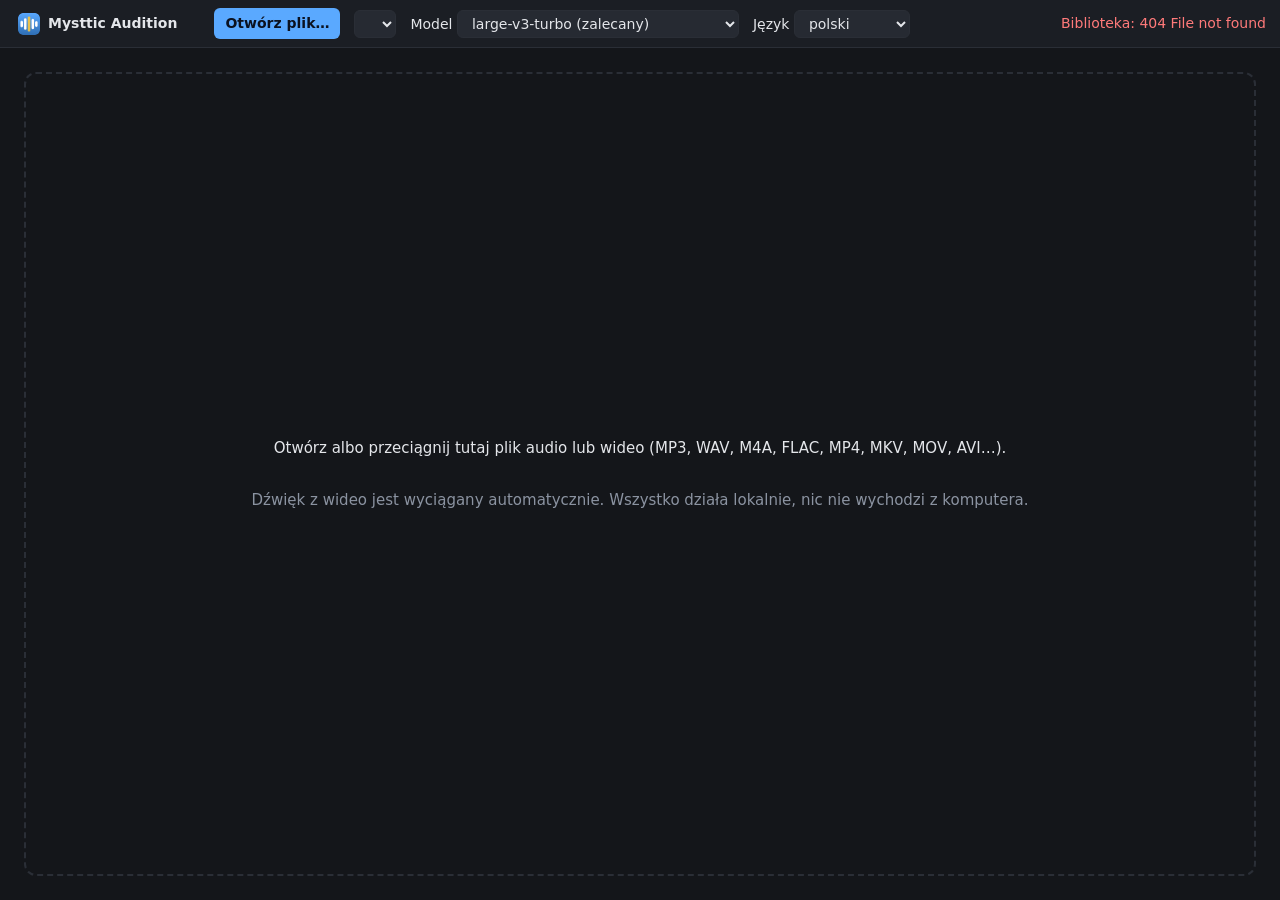
==== static/index.html @ 6faade46 "Mysttic Audition 0.2.0 Lokalna aplikacja Windows do przeglądania nagrań: transkrypcja faster-whisper" ====
<!doctype html>
<html lang="pl">
<head>
  <meta charset="utf-8">
  <meta name="viewport" content="width=device-width, initial-scale=1">
  <title>Mysttic Audition</title>
  <link rel="icon" href="/static/icon.png">
  <link rel="stylesheet" href="/static/style.css">
</head>
<body>
  <header>
    <button id="about-open" class="brand" type="button" title="O aplikacji i aktualizacje">
      <img src="/static/icon.png" alt="" width="22" height="22">
      <strong>Mysttic Audition</strong>
      <span id="app-version" class="muted"></span>
    </button>
    <label class="btn primary">Otwórz plik…
      <input id="file-input" type="file" hidden
        accept="audio/*,video/*,.mkv,.mka,.avi,.wmv,.wma,.flv,.mts,.m2ts,.ts,.3gp,.amr,.opus,.aiff,.aif">
    </label>
    <select id="library" title="Wcześniej otwarte pliki"></select>
    <label title="Model użyty dla nowych plików i przy ponownej transkrypcji">Model
      <select id="model">
        <option value="large-v3-turbo">large-v3-turbo (zalecany)</option>
        <option value="small">small (szybki, słabszy)</option>
        <option value="medium">medium</option>
        <option value="large-v3">large-v3 (najdokładniejszy, wolny)</option>
      </select>
    </label>
    <label>Język
      <select id="language">
        <option value="pl">polski</option>
        <option value="auto">wykryj</option>
        <option value="en">angielski</option>
        <option value="de">niemiecki</option>
        <option value="uk">ukraiński</option>
        <option value="ru">rosyjski</option>
        <option value="cs">czeski</option>
        <option value="sk">słowacki</option>
        <option value="fr">francuski</option>
        <option value="es">hiszpański</option>
        <option value="it">włoski</option>
      </select>
    </label>
    <span id="status" class="status"></span>
    <button id="update-pill" class="pill" type="button" hidden></button>
  </header>

  <div id="drop-overlay">Upuść plik audio lub wideo</div>

  <section id="empty" class="empty">
    <p>Otwórz albo przeciągnij tutaj plik audio lub wideo (MP3, WAV, M4A, FLAC, MP4, MKV, MOV, AVI…).</p>
    <p class="muted">Dźwięk z wideo jest wyciągany automatycznie. Wszystko działa lokalnie, nic nie wychodzi z komputera.</p>
  </section>

  <main id="workspace" hidden>
    <section class="player">
      <div class="file-bar">
        <strong id="file-name"></strong>
        <span id="file-info" class="muted"></span>
        <button id="delete" class="ghost" title="Usuwa dane aplikacji; oryginalny plik na dysku zostaje">Usuń z biblioteki</button>
      </div>
      <div id="waveform"></div>
      <div class="controls">
        <button id="play" class="primary" title="Spacja">▶ Odtwórz</button>
        <span id="time" class="mono"></span>
        <label>Powiększenie <input id="zoom" type="range" min="0" max="100" value="0"></label>
        <label title="Klawisz L"><input id="loop" type="checkbox"> Zapętl fragment</label>
        <label><input id="follow" type="checkbox" checked> Przewijaj tekst</label>
        <span class="muted hint">Przeciągnij po fali, aby zaznaczyć fragment. Klawisze 1 do 9 odtwarzają fragmenty, strzałki przewijają o 2 s.</span>
      </div>
    </section>

    <section class="transcript-panel">
      <div class="panel-head">
        <h2>Transkrypcja</h2>
        <span id="tr-status" class="muted"></span>
        <button id="retranscribe" class="ghost" disabled title="Użyje modelu i języka wybranych u góry">Transkrybuj ponownie</button>
      </div>
      <div id="transcript"></div>
    </section>

    <aside class="side">
      <div class="search">
        <input id="search" type="search" placeholder="Szukaj słowa lub frazy…" autocomplete="off">
        <label title="Bez tej opcji „umowa” znajdzie też „umowy”, „umowie”, a wielkość liter i ogonki nie mają znaczenia">
          <input id="exact" type="checkbox"> dokładnie
        </label>
      </div>
      <div id="hits-info" class="muted"></div>
      <ol id="hits"></ol>
      <h2>Fragmenty</h2>
      <ol id="fragments"></ol>
      <p id="fragments-empty" class="muted">Zaznacz fragment na fali albo dodaj wynik wyszukiwania przyciskiem +.
        Dwa fragmenty z włączoną pętlą i klawisze 1, 2 dają szybkie porównanie A/B.</p>
    </aside>
  </main>

  <dialog id="about">
    <div class="about-head">
      <img src="/static/icon.png" alt="" width="48" height="48">
      <div>
        <strong>Mysttic Audition</strong>
        <div id="about-version" class="muted"></div>
      </div>
    </div>
    <h2>Aktualizacje</h2>
    <p id="update-status"></p>
    <progress id="update-progress" max="1" hidden></progress>
    <div id="update-notes" hidden></div>
    <div class="about-actions">
      <button id="update-check" type="button">Sprawdź teraz</button>
      <button id="update-download" class="primary" type="button" hidden>Pobierz aktualizację</button>
      <button id="update-restart" class="primary" type="button" hidden>Uruchom ponownie i zainstaluj</button>
    </div>
    <label class="about-auto"><input id="update-auto" type="checkbox">
      Sprawdzaj i pobieraj aktualizacje automatycznie (raz na dobę)</label>
    <p class="muted small">Aplikacja pyta tylko publiczne API GitHuba o listę wydań, bez danych o Tobie
      i tym komputerze. Pobrana paczka jest sprawdzana sumą SHA-256 i instaluje się przy następnym
      uruchomieniu. <a id="update-site" target="_blank" rel="noopener">Strona projektu</a></p>
    <div class="about-close"><button id="about-close" type="button">Zamknij</button></div>
  </dialog>

  <script type="module" src="/static/app.js"></script>
</body>
</html>
---- static/style.css ----
:root {
  color-scheme: dark;
  --bg: #14161a;
  --panel: #1b1e24;
  --line: #2a2e36;
  --text: #e4e6ea;
  --muted: #8b93a1;
  --accent: #5aa9ff;
  --hit: rgba(245, 197, 66, 0.28);
  --cur: #2f6fb5;
  --error: #ff7a7a;
}

* { box-sizing: border-box; }
[hidden] { display: none !important; }
html, body { height: 100%; }
body {
  margin: 0;
  display: flex;
  flex-direction: column;
  background: var(--bg);
  color: var(--text);
  font: 14px/1.5 system-ui, "Segoe UI", sans-serif;
}
h2 { margin: 0; font-size: 13px; font-weight: 600; text-transform: uppercase; letter-spacing: .04em; color: var(--muted); }
.muted { color: var(--muted); }
.mono { font-family: ui-monospace, Consolas, monospace; font-size: 13px; }
.error { color: var(--error) !important; }

button, select, input[type=search], .btn {
  font: inherit;
  color: inherit;
  background: #262a32;
  border: 1px solid var(--line);
  border-radius: 6px;
  padding: 4px 10px;
  cursor: pointer;
}
button:hover:not(:disabled), .btn:hover { border-color: #3d4452; }
button:disabled { opacity: .45; cursor: default; }
.primary { background: var(--accent); color: #0b1220; border-color: transparent; font-weight: 600; }
.ghost { background: transparent; }
input[type=search] { cursor: text; }

header {
  display: flex;
  flex-wrap: wrap;
  align-items: center;
  gap: 10px 14px;
  padding: 8px 14px;
  background: var(--panel);
  border-bottom: 1px solid var(--line);
}
.brand { display: inline-flex; align-items: center; gap: 8px; margin-right: 6px; padding: 3px 8px 3px 3px; border-color: transparent; background: transparent; }
.brand:hover { background: #262a32; }
.brand img { border-radius: 5px; }
#app-version { font-size: 12px; }
#library { max-width: 340px; }
.status { margin-left: auto; color: var(--muted); }
.pill { border: 0; border-radius: 999px; background: #f5c542; color: #1b1300; font-weight: 600; }
.small { font-size: 12px; }

dialog {
  width: min(560px, 92vw);
  padding: 20px 22px 16px;
  border: 1px solid var(--line);
  border-radius: 12px;
  background: var(--panel);
  color: var(--text);
}
dialog::backdrop { background: rgba(0, 0, 0, .55); }
dialog h2 { margin: 18px 0 6px; }
dialog a { color: var(--accent); cursor: pointer; }
.about-head { display: flex; align-items: center; gap: 14px; font-size: 16px; }
.about-head img { border-radius: 10px; }
#update-status { margin: 4px 0 10px; }
#update-progress { width: 100%; margin-bottom: 10px; }
#update-notes {
  max-height: 220px;
  overflow: auto;
  margin: 0 0 10px;
  padding: 10px;
  border-radius: 6px;
  background: #101216;
  font-size: 13px;
}
.notes-heading { margin-top: 2px; font-weight: 600; }
.notes-item { padding-left: 1em; text-indent: -.8em; }
.notes-gap { height: .5em; }
.about-actions { display: flex; gap: 8px; margin-bottom: 12px; }
.about-auto { display: flex; align-items: center; gap: 8px; }
.about-close { display: flex; justify-content: flex-end; margin-top: 14px; }

.empty {
  flex: 1;
  display: flex;
  flex-direction: column;
  align-items: center;
  justify-content: center;
  margin: 24px;
  border: 2px dashed var(--line);
  border-radius: 12px;
  text-align: center;
  font-size: 15px;
}

#drop-overlay {
  position: fixed;
  inset: 0;
  z-index: 10;
  display: none;
  align-items: center;
  justify-content: center;
  background: rgba(20, 40, 70, .85);
  font-size: 22px;
  pointer-events: none;
}
body.dragging #drop-overlay { display: flex; }

main {
  flex: 1;
  min-height: 0;
  display: grid;
  grid-template-columns: minmax(0, 1fr) 400px;
  grid-template-rows: auto minmax(0, 1fr);
}

.player { grid-column: 1 / -1; padding: 8px 14px 10px; border-bottom: 1px solid var(--line); }
.file-bar { display: flex; align-items: baseline; gap: 12px; margin-bottom: 6px; }
.file-bar #delete { margin-left: auto; }
#waveform { background: #101216; border-radius: 6px; }
.controls { display: flex; flex-wrap: wrap; align-items: center; gap: 8px 16px; margin-top: 8px; }
.controls label { display: inline-flex; align-items: center; gap: 6px; }
.hint { font-size: 12px; }
#play { min-width: 104px; }

.transcript-panel { display: flex; flex-direction: column; min-height: 0; border-right: 1px solid var(--line); }
.panel-head { display: flex; align-items: center; gap: 12px; padding: 10px 14px 6px; }
.panel-head #retranscribe { margin-left: auto; }
#transcript { flex: 1; overflow: auto; padding: 4px 14px 48px; font-size: 16px; line-height: 1.85; }
.seg { margin: 0 0 8px; }
.ts { margin-right: 8px; color: var(--muted); font: 12px ui-monospace, Consolas, monospace; cursor: pointer; user-select: none; }
.ts:hover { color: var(--accent); }
.w { cursor: pointer; border-radius: 3px; }
.w:hover { background: #2a3140; }
.w.unsure { text-decoration: underline dotted #c08a3a; text-underline-offset: 4px; }
.w.hit { background: var(--hit); }
.w.cur { background: var(--cur); color: #fff; }

.side { min-height: 0; overflow: auto; padding: 10px 14px 24px; }
.search { display: flex; align-items: center; gap: 8px; }
.search input[type=search] { flex: 1; padding: 6px 10px; }
.search label { display: inline-flex; align-items: center; gap: 4px; white-space: nowrap; }
#hits-info { margin: 6px 0; font-size: 12px; }
#hits, #fragments { list-style: none; margin: 0 0 16px; padding: 0; }
#hits li {
  display: flex;
  align-items: flex-start;
  gap: 8px;
  padding: 5px 6px;
  border-radius: 6px;
  cursor: pointer;
}
#hits li:hover { background: #20242c; }
#hits li.active { background: #252c38; }
#hits .t { color: var(--accent); padding-top: 1px; }
#hits .ctx { flex: 1; font-size: 13px; }
#hits mark { background: var(--hit); color: inherit; border-radius: 3px; }
#hits button, #fragments button { padding: 1px 8px; font-size: 12px; }
#fragments { margin-top: 8px; }
#fragments li {
  display: flex;
  flex-wrap: wrap;
  align-items: center;
  gap: 6px 8px;
  padding: 6px;
  border: 1px solid var(--line);
  border-radius: 6px;
  margin-bottom: 6px;
}
#fragments li.active { border-color: var(--accent); }
.badge {
  display: inline-grid;
  place-items: center;
  min-width: 22px;
  height: 22px;
  border-radius: 11px;
  background: var(--accent);
  color: #0b1220;
  font-size: 12px;
}
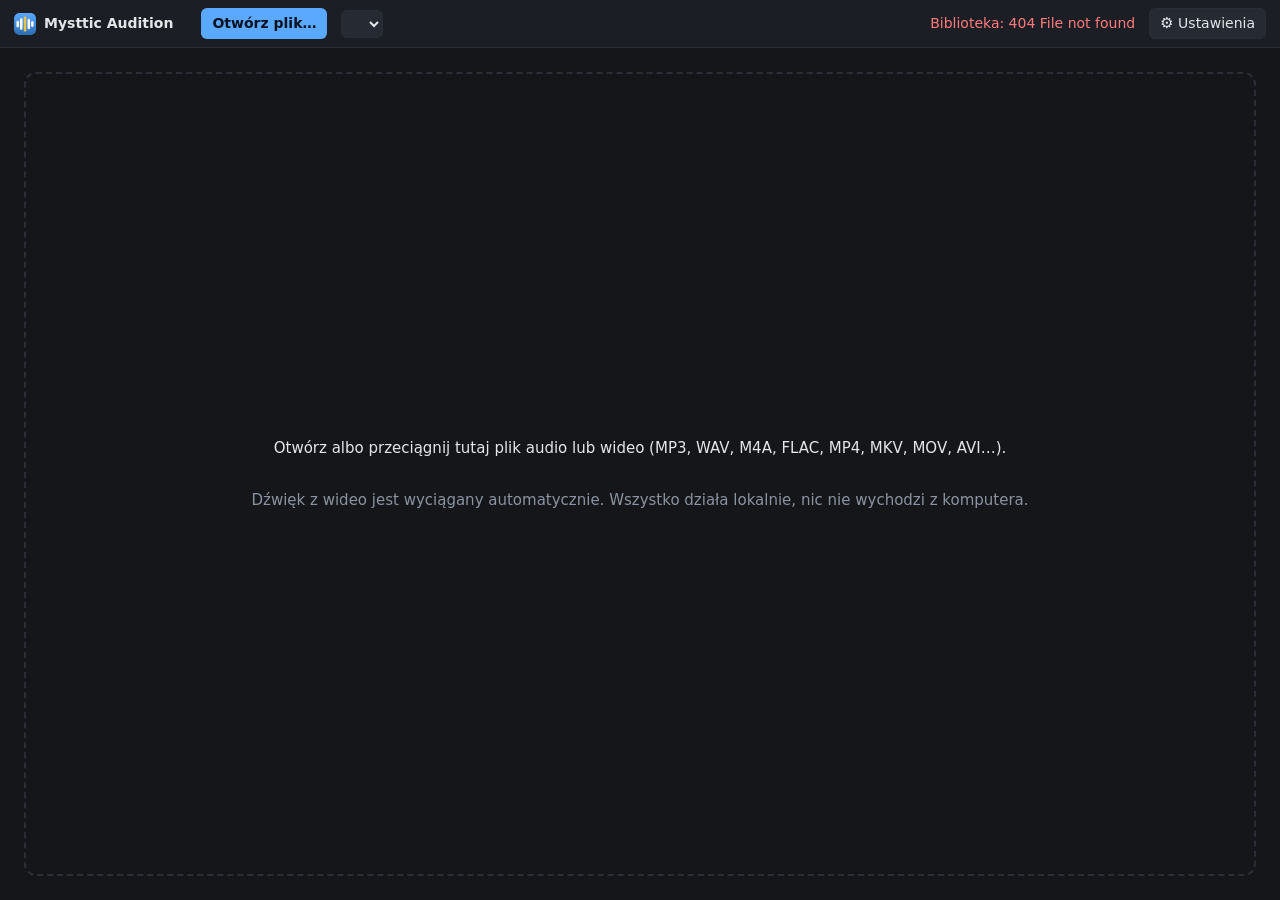
==== commit ce2e750e: "Mysttic Audition 0.3.0: okno ustawień - przycisk "Ustawienia" w nagłówku (Ctrl+,) z sekcjami Transkr" ====
--- a/static/index.html
+++ b/static/index.html
@@ -9,41 +9,19 @@
 </head>
 <body>
   <header>
-    <button id="about-open" class="brand" type="button" title="O aplikacji i aktualizacje">
+    <div class="brand">
       <img src="/static/icon.png" alt="" width="22" height="22">
       <strong>Mysttic Audition</strong>
       <span id="app-version" class="muted"></span>
-    </button>
+    </div>
     <label class="btn primary">Otwórz plik…
       <input id="file-input" type="file" hidden
         accept="audio/*,video/*,.mkv,.mka,.avi,.wmv,.wma,.flv,.mts,.m2ts,.ts,.3gp,.amr,.opus,.aiff,.aif">
     </label>
     <select id="library" title="Wcześniej otwarte pliki"></select>
-    <label title="Model użyty dla nowych plików i przy ponownej transkrypcji">Model
-      <select id="model">
-        <option value="large-v3-turbo">large-v3-turbo (zalecany)</option>
-        <option value="small">small (szybki, słabszy)</option>
-        <option value="medium">medium</option>
-        <option value="large-v3">large-v3 (najdokładniejszy, wolny)</option>
-      </select>
-    </label>
-    <label>Język
-      <select id="language">
-        <option value="pl">polski</option>
-        <option value="auto">wykryj</option>
-        <option value="en">angielski</option>
-        <option value="de">niemiecki</option>
-        <option value="uk">ukraiński</option>
-        <option value="ru">rosyjski</option>
-        <option value="cs">czeski</option>
-        <option value="sk">słowacki</option>
-        <option value="fr">francuski</option>
-        <option value="es">hiszpański</option>
-        <option value="it">włoski</option>
-      </select>
-    </label>
     <span id="status" class="status"></span>
     <button id="update-pill" class="pill" type="button" hidden></button>
+    <button id="settings-open" type="button" title="Ustawienia (Ctrl+,)"><span class="gear" aria-hidden="true">⚙</span> Ustawienia</button>
   </header>
 
   <div id="drop-overlay">Upuść plik audio lub wideo</div>
@@ -66,8 +44,7 @@
         <span id="time" class="mono"></span>
         <label>Powiększenie <input id="zoom" type="range" min="0" max="100" value="0"></label>
         <label title="Klawisz L"><input id="loop" type="checkbox"> Zapętl fragment</label>
-        <label><input id="follow" type="checkbox" checked> Przewijaj tekst</label>
-        <span class="muted hint">Przeciągnij po fali, aby zaznaczyć fragment. Klawisze 1 do 9 odtwarzają fragmenty, strzałki przewijają o 2 s.</span>
+        <span class="muted hint">Przeciągnij po fali, aby zaznaczyć fragment.</span>
       </div>
     </section>
 
@@ -75,7 +52,7 @@
       <div class="panel-head">
         <h2>Transkrypcja</h2>
         <span id="tr-status" class="muted"></span>
-        <button id="retranscribe" class="ghost" disabled title="Użyje modelu i języka wybranych u góry">Transkrybuj ponownie</button>
+        <button id="retranscribe" class="ghost" disabled title="Przepisz ten plik innym modelem albo w innym języku">Transkrybuj ponownie</button>
       </div>
       <div id="transcript"></div>
     </section>
@@ -96,29 +73,110 @@
     </aside>
   </main>
 
-  <dialog id="about">
-    <div class="about-head">
-      <img src="/static/icon.png" alt="" width="48" height="48">
-      <div>
-        <strong>Mysttic Audition</strong>
-        <div id="about-version" class="muted"></div>
+  <dialog id="settings">
+    <div class="settings-layout">
+      <nav class="settings-nav">
+        <div class="settings-app">
+          <img src="/static/icon.png" alt="" width="34" height="34">
+          <div>
+            <strong>Mysttic Audition</strong>
+            <div id="settings-version" class="muted small"></div>
+          </div>
+        </div>
+        <button type="button" data-section="transkrypcja">Transkrypcja</button>
+        <button type="button" data-section="odtwarzanie">Odtwarzanie</button>
+        <button type="button" data-section="aktualizacje">Aktualizacje <span id="update-dot" class="dot" hidden></span></button>
+        <button type="button" data-section="dane">Dane</button>
+      </nav>
+
+      <div class="settings-body">
+        <section data-panel="transkrypcja">
+          <h2>Transkrypcja</h2>
+          <p class="muted">Dotyczy nowo dodanych plików. Plik już przetworzony przepiszesz innym modelem
+            przyciskiem „Transkrybuj ponownie” nad tekstem.</p>
+          <label class="field">Model
+            <select id="set-model"></select>
+          </label>
+          <p id="model-hint" class="muted small"></p>
+          <label class="field">Język nagrań
+            <select id="set-language"></select>
+          </label>
+          <p class="muted small">„Wykryj automatycznie” rozpoznaje język po pierwszych 30 sekundach nagrania.</p>
+        </section>
+
+        <section data-panel="odtwarzanie" hidden>
+          <h2>Odtwarzanie</h2>
+          <label class="check"><input id="set-follow" type="checkbox"> Przewijaj tekst za odtwarzaniem</label>
+          <h3>Skróty klawiszowe</h3>
+          <table class="keys">
+            <tr><td><kbd>Spacja</kbd></td><td>odtwarzanie i pauza</td></tr>
+            <tr><td><kbd>←</kbd> <kbd>→</kbd></td><td>przewinięcie o 2 sekundy</td></tr>
+            <tr><td><kbd>1</kbd> do <kbd>9</kbd></td><td>odtworzenie fragmentu o tym numerze</td></tr>
+            <tr><td><kbd>L</kbd></td><td>pętla fragmentu</td></tr>
+            <tr><td><kbd>Enter</kbd>, <kbd>Shift</kbd> + <kbd>Enter</kbd></td><td>następny i poprzedni wynik wyszukiwania</td></tr>
+            <tr><td><kbd>Ctrl</kbd> + <kbd>,</kbd></td><td>ustawienia</td></tr>
+          </table>
+          <p class="muted small">Fragment zaznaczysz, przeciągając po fali, albo przyciskiem „+” przy wyniku
+            wyszukiwania. Kliknięcie słowa w transkrypcji odtwarza nagranie od tego miejsca.</p>
+        </section>
+
+        <section data-panel="aktualizacje" hidden>
+          <h2>Aktualizacje</h2>
+          <p>Zainstalowana wersja: <strong id="current-version"></strong></p>
+          <p id="update-status"></p>
+          <progress id="update-progress" max="1" hidden></progress>
+          <div id="update-notes" hidden></div>
+          <div class="actions">
+            <button id="update-check" type="button">Sprawdź teraz</button>
+            <button id="update-download" class="primary" type="button" hidden>Pobierz aktualizację</button>
+            <button id="update-restart" class="primary" type="button" hidden>Uruchom ponownie i zainstaluj</button>
+          </div>
+          <label class="check"><input id="update-auto" type="checkbox">
+            Sprawdzaj i pobieraj aktualizacje automatycznie (raz na dobę)</label>
+          <p class="muted small">Aplikacja pyta tylko publiczne API GitHuba o listę wydań, bez danych o Tobie
+            i tym komputerze. Pobrana paczka jest sprawdzana sumą SHA-256 i instaluje się przy następnym
+            uruchomieniu. <a id="update-site" target="_blank" rel="noopener">Strona projektu</a></p>
+        </section>
+
+        <section data-panel="dane" hidden>
+          <h2>Dane</h2>
+          <div class="storage-row">
+            <div>
+              <strong>Biblioteka</strong>
+              <div id="data-info" class="muted small"></div>
+              <code id="data-path"></code>
+            </div>
+            <button type="button" data-open="data">Otwórz folder</button>
+          </div>
+          <div class="storage-row">
+            <div>
+              <strong>Modele</strong>
+              <div id="models-info" class="muted small"></div>
+              <code id="models-path"></code>
+            </div>
+            <button type="button" data-open="models">Otwórz folder</button>
+          </div>
+          <p class="muted small">Twoje oryginalne pliki zostają tam, gdzie były. Aplikacja trzyma kopię ścieżki
+            dźwiękowej, podgląd do odsłuchu i transkrypcję; „Usuń z biblioteki” kasuje je dla danego pliku.</p>
+        </section>
       </div>
     </div>
-    <h2>Aktualizacje</h2>
-    <p id="update-status"></p>
-    <progress id="update-progress" max="1" hidden></progress>
-    <div id="update-notes" hidden></div>
-    <div class="about-actions">
-      <button id="update-check" type="button">Sprawdź teraz</button>
-      <button id="update-download" class="primary" type="button" hidden>Pobierz aktualizację</button>
-      <button id="update-restart" class="primary" type="button" hidden>Uruchom ponownie i zainstaluj</button>
+    <div class="settings-foot"><button id="settings-close" type="button">Zamknij</button></div>
+  </dialog>
+
+  <dialog id="retranscribe-dialog">
+    <h2 class="dialog-title">Ponowna transkrypcja</h2>
+    <p id="retranscribe-file" class="muted"></p>
+    <label class="field">Model
+      <select id="rt-model"></select>
+    </label>
+    <label class="field">Język nagrania
+      <select id="rt-language"></select>
+    </label>
+    <div class="actions end">
+      <button id="rt-cancel" type="button">Anuluj</button>
+      <button id="rt-start" class="primary" type="button">Transkrybuj</button>
     </div>
-    <label class="about-auto"><input id="update-auto" type="checkbox">
-      Sprawdzaj i pobieraj aktualizacje automatycznie (raz na dobę)</label>
-    <p class="muted small">Aplikacja pyta tylko publiczne API GitHuba o listę wydań, bez danych o Tobie
-      i tym komputerze. Pobrana paczka jest sprawdzana sumą SHA-256 i instaluje się przy następnym
-      uruchomieniu. <a id="update-site" target="_blank" rel="noopener">Strona projektu</a></p>
-    <div class="about-close"><button id="about-close" type="button">Zamknij</button></div>
   </dialog>
 
   <script type="module" src="/static/app.js"></script>
--- a/static/style.css
+++ b/static/style.css
@@ -38,6 +38,7 @@
 }
 button:hover:not(:disabled), .btn:hover { border-color: #3d4452; }
 button:disabled { opacity: .45; cursor: default; }
+button:focus-visible, select:focus-visible, input:focus-visible { outline: 2px solid var(--accent); outline-offset: 1px; }
 .primary { background: var(--accent); color: #0b1220; border-color: transparent; font-weight: 600; }
 .ghost { background: transparent; }
 input[type=search] { cursor: text; }
@@ -51,17 +52,16 @@
   background: var(--panel);
   border-bottom: 1px solid var(--line);
 }
-.brand { display: inline-flex; align-items: center; gap: 8px; margin-right: 6px; padding: 3px 8px 3px 3px; border-color: transparent; background: transparent; }
-.brand:hover { background: #262a32; }
+.brand { display: inline-flex; align-items: center; gap: 8px; margin-right: 6px; }
 .brand img { border-radius: 5px; }
 #app-version { font-size: 12px; }
 #library { max-width: 340px; }
 .status { margin-left: auto; color: var(--muted); }
 .pill { border: 0; border-radius: 999px; background: #f5c542; color: #1b1300; font-weight: 600; }
+.gear { font-size: 15px; line-height: 1; }
 .small { font-size: 12px; }
 
 dialog {
-  width: min(560px, 92vw);
   padding: 20px 22px 16px;
   border: 1px solid var(--line);
   border-radius: 12px;
@@ -69,10 +69,35 @@
   color: var(--text);
 }
 dialog::backdrop { background: rgba(0, 0, 0, .55); }
-dialog h2 { margin: 18px 0 6px; }
 dialog a { color: var(--accent); cursor: pointer; }
-.about-head { display: flex; align-items: center; gap: 14px; font-size: 16px; }
-.about-head img { border-radius: 10px; }
+.dialog-title { margin: 0 0 6px; font-size: 16px; text-transform: none; letter-spacing: 0; color: var(--text); }
+.field { display: grid; gap: 4px; max-width: 360px; margin: 14px 0 4px; color: var(--muted); }
+.field select { color: var(--text); }
+.check { display: flex; align-items: center; gap: 8px; margin: 12px 0; }
+.actions { display: flex; gap: 8px; margin: 12px 0; }
+.actions.end { justify-content: flex-end; margin: 18px 0 0; }
+
+#settings { width: min(820px, 94vw); padding: 0; }
+.settings-layout { display: grid; grid-template-columns: 210px minmax(0, 1fr); height: min(560px, 78vh); }
+.settings-nav { display: flex; flex-direction: column; gap: 4px; padding: 18px 12px; border-right: 1px solid var(--line); background: #171a1f; }
+.settings-app { display: flex; align-items: center; gap: 10px; margin: 0 6px 16px; }
+.settings-app img { border-radius: 8px; }
+.settings-nav button { display: flex; align-items: center; justify-content: space-between; width: 100%; padding: 7px 10px; border-color: transparent; background: transparent; text-align: left; }
+.settings-nav button:hover { background: #22262e; }
+.settings-nav button.active { background: #262d3a; color: #fff; }
+.settings-nav button:focus-visible { outline-offset: -2px; }
+.dot { width: 8px; height: 8px; border-radius: 4px; background: #f5c542; }
+.settings-body { overflow: auto; padding: 22px 26px; }
+.settings-body h2 { margin: 0 0 10px; font-size: 18px; text-transform: none; letter-spacing: 0; color: var(--text); }
+.settings-body h3 { margin: 22px 0 8px; font-size: 14px; }
+.settings-body p { max-width: 520px; }
+.settings-foot { display: flex; justify-content: flex-end; padding: 10px 16px; border-top: 1px solid var(--line); }
+table.keys { border-collapse: collapse; }
+table.keys td { padding: 5px 16px 5px 0; }
+kbd { padding: 1px 6px; border: 1px solid #3a404c; border-bottom-width: 2px; border-radius: 4px; background: #23272f; font: 12px ui-monospace, Consolas, monospace; }
+.storage-row { display: flex; align-items: flex-start; justify-content: space-between; gap: 16px; padding: 12px 0; border-bottom: 1px solid var(--line); }
+.storage-row code { display: block; margin-top: 4px; color: var(--muted); font-size: 12px; word-break: break-all; }
+#retranscribe-dialog { width: min(420px, 92vw); }
 #update-status { margin: 4px 0 10px; }
 #update-progress { width: 100%; margin-bottom: 10px; }
 #update-notes {
@@ -87,9 +112,6 @@
 .notes-heading { margin-top: 2px; font-weight: 600; }
 .notes-item { padding-left: 1em; text-indent: -.8em; }
 .notes-gap { height: .5em; }
-.about-actions { display: flex; gap: 8px; margin-bottom: 12px; }
-.about-auto { display: flex; align-items: center; gap: 8px; }
-.about-close { display: flex; justify-content: flex-end; margin-top: 14px; }
 
 .empty {
   flex: 1;
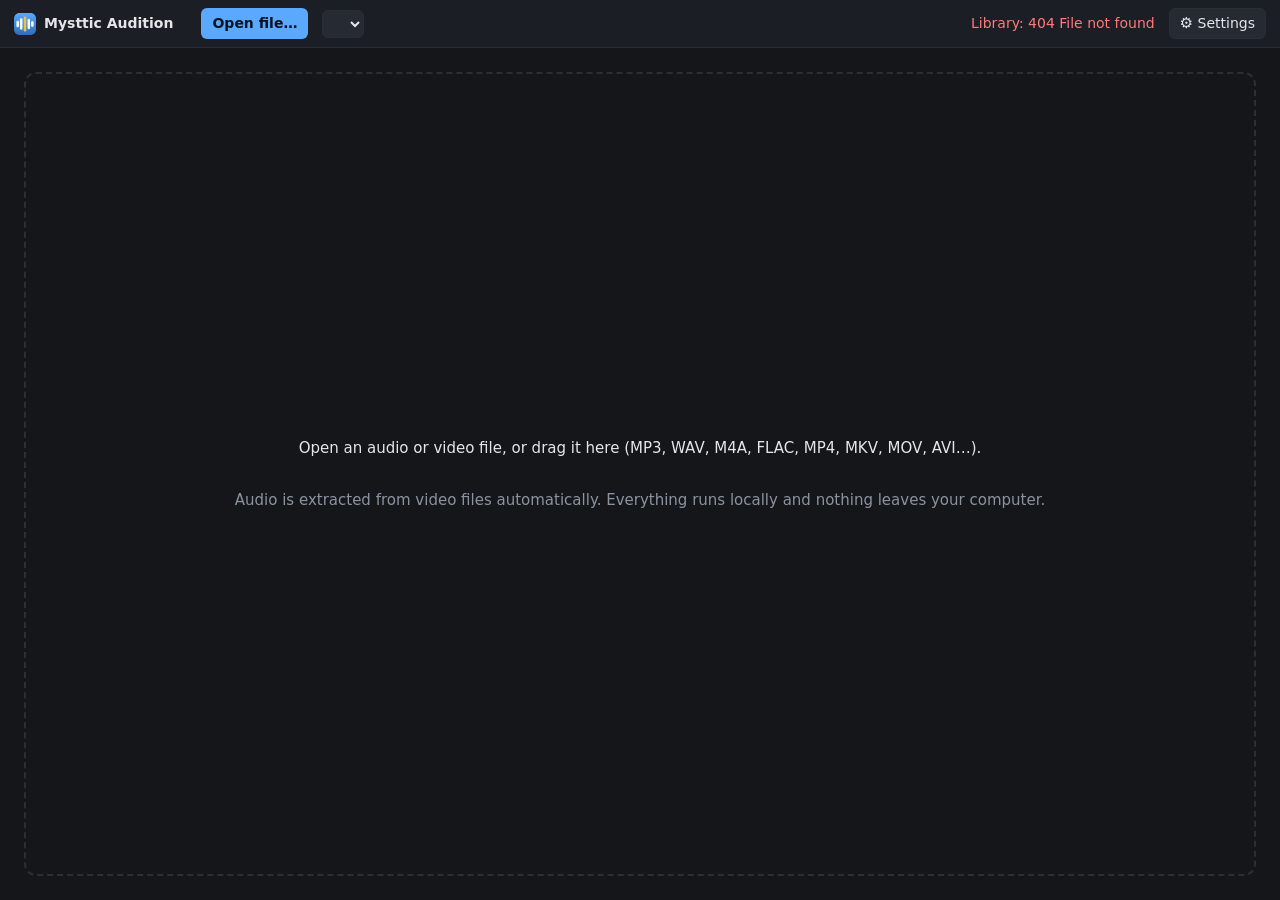
==== commit 31055a86: "Mysttic Audition 0.4.0: interfejs po angielsku, język nagrania dla każdego pliku - interfejs domyśln" ====
--- a/static/index.html
+++ b/static/index.html
@@ -1,5 +1,5 @@
 <!doctype html>
-<html lang="pl">
+<html lang="en" class="booting">
 <head>
   <meta charset="utf-8">
   <meta name="viewport" content="width=device-width, initial-scale=1">
@@ -8,27 +8,28 @@
   <link rel="stylesheet" href="/static/style.css">
 </head>
 <body>
+  <!-- Teksty wpisuje app.js ze słowników static/i18n według atrybutów data-i18n. -->
   <header>
     <div class="brand">
       <img src="/static/icon.png" alt="" width="22" height="22">
       <strong>Mysttic Audition</strong>
       <span id="app-version" class="muted"></span>
     </div>
-    <label class="btn primary">Otwórz plik…
+    <label class="btn primary"><span data-i18n="header.open_file"></span>
       <input id="file-input" type="file" hidden
         accept="audio/*,video/*,.mkv,.mka,.avi,.wmv,.wma,.flv,.mts,.m2ts,.ts,.3gp,.amr,.opus,.aiff,.aif">
     </label>
-    <select id="library" title="Wcześniej otwarte pliki"></select>
+    <select id="library" data-i18n-title="header.library_title"></select>
     <span id="status" class="status"></span>
     <button id="update-pill" class="pill" type="button" hidden></button>
-    <button id="settings-open" type="button" title="Ustawienia (Ctrl+,)"><span class="gear" aria-hidden="true">⚙</span> Ustawienia</button>
+    <button id="settings-open" type="button" data-i18n-title="header.settings_title"><span class="gear" aria-hidden="true">⚙</span> <span data-i18n="header.settings"></span></button>
   </header>
 
-  <div id="drop-overlay">Upuść plik audio lub wideo</div>
+  <div id="drop-overlay" data-i18n="empty.drop"></div>
 
   <section id="empty" class="empty">
-    <p>Otwórz albo przeciągnij tutaj plik audio lub wideo (MP3, WAV, M4A, FLAC, MP4, MKV, MOV, AVI…).</p>
-    <p class="muted">Dźwięk z wideo jest wyciągany automatycznie. Wszystko działa lokalnie, nic nie wychodzi z komputera.</p>
+    <p data-i18n="empty.lead"></p>
+    <p class="muted" data-i18n="empty.note"></p>
   </section>
 
   <main id="workspace" hidden>
@@ -36,40 +37,39 @@
       <div class="file-bar">
         <strong id="file-name"></strong>
         <span id="file-info" class="muted"></span>
-        <button id="delete" class="ghost" title="Usuwa dane aplikacji; oryginalny plik na dysku zostaje">Usuń z biblioteki</button>
+        <button id="delete" class="ghost" data-i18n="file.delete" data-i18n-title="file.delete_title"></button>
       </div>
       <div id="waveform"></div>
       <div class="controls">
-        <button id="play" class="primary" title="Spacja">▶ Odtwórz</button>
+        <button id="play" class="primary" data-i18n-title="player.play_title"></button>
         <span id="time" class="mono"></span>
-        <label>Powiększenie <input id="zoom" type="range" min="0" max="100" value="0"></label>
-        <label title="Klawisz L"><input id="loop" type="checkbox"> Zapętl fragment</label>
-        <span class="muted hint">Przeciągnij po fali, aby zaznaczyć fragment.</span>
+        <label><span data-i18n="player.zoom"></span> <input id="zoom" type="range" min="0" max="100" value="0"></label>
+        <label data-i18n-title="player.loop_title"><input id="loop" type="checkbox"> <span data-i18n="player.loop"></span></label>
+        <span class="muted hint" data-i18n="player.hint"></span>
       </div>
     </section>
 
     <section class="transcript-panel">
       <div class="panel-head">
-        <h2>Transkrypcja</h2>
+        <h2 data-i18n="transcript.heading"></h2>
         <span id="tr-status" class="muted"></span>
-        <button id="retranscribe" class="ghost" disabled title="Przepisz ten plik innym modelem albo w innym języku">Transkrybuj ponownie</button>
+        <button id="retranscribe" class="ghost" disabled data-i18n="transcript.again" data-i18n-title="transcript.again_title"></button>
       </div>
       <div id="transcript"></div>
     </section>
 
     <aside class="side">
       <div class="search">
-        <input id="search" type="search" placeholder="Szukaj słowa lub frazy…" autocomplete="off">
-        <label title="Bez tej opcji „umowa” znajdzie też „umowy”, „umowie”, a wielkość liter i ogonki nie mają znaczenia">
-          <input id="exact" type="checkbox"> dokładnie
+        <input id="search" type="search" data-i18n-placeholder="search.placeholder" autocomplete="off">
+        <label data-i18n-title="search.exact_title">
+          <input id="exact" type="checkbox"> <span data-i18n="search.exact"></span>
         </label>
       </div>
       <div id="hits-info" class="muted"></div>
       <ol id="hits"></ol>
-      <h2>Fragmenty</h2>
+      <h2 data-i18n="fragments.heading"></h2>
       <ol id="fragments"></ol>
-      <p id="fragments-empty" class="muted">Zaznacz fragment na fali albo dodaj wynik wyszukiwania przyciskiem +.
-        Dwa fragmenty z włączoną pętlą i klawisze 1, 2 dają szybkie porównanie A/B.</p>
+      <p id="fragments-empty" class="muted" data-i18n="fragments.empty"></p>
     </aside>
   </main>
 
@@ -83,100 +83,108 @@
             <div id="settings-version" class="muted small"></div>
           </div>
         </div>
-        <button type="button" data-section="transkrypcja">Transkrypcja</button>
-        <button type="button" data-section="odtwarzanie">Odtwarzanie</button>
-        <button type="button" data-section="aktualizacje">Aktualizacje <span id="update-dot" class="dot" hidden></span></button>
-        <button type="button" data-section="dane">Dane</button>
+        <button type="button" data-section="general" data-i18n="settings.general"></button>
+        <button type="button" data-section="transcription" data-i18n="settings.transcription"></button>
+        <button type="button" data-section="playback" data-i18n="settings.playback"></button>
+        <button type="button" data-section="updates"><span data-i18n="settings.updates"></span> <span id="update-dot" class="dot" hidden></span></button>
+        <button type="button" data-section="data" data-i18n="settings.data"></button>
       </nav>
 
       <div class="settings-body">
-        <section data-panel="transkrypcja">
-          <h2>Transkrypcja</h2>
-          <p class="muted">Dotyczy nowo dodanych plików. Plik już przetworzony przepiszesz innym modelem
-            przyciskiem „Transkrybuj ponownie” nad tekstem.</p>
-          <label class="field">Model
+        <section data-panel="general">
+          <h2 data-i18n="settings.general"></h2>
+          <label class="field"><span data-i18n="general.language"></span>
+            <select id="set-ui-language"></select>
+          </label>
+          <p class="muted small" data-i18n="general.language_note"></p>
+        </section>
+
+        <section data-panel="transcription" hidden>
+          <h2 data-i18n="settings.transcription"></h2>
+          <p class="muted" data-i18n="transcription.intro"></p>
+          <label class="field"><span data-i18n="transcription.language"></span>
+            <select id="set-language"></select>
+          </label>
+          <p class="muted small" data-i18n="transcription.auto_note"></p>
+          <label class="field"><span data-i18n="transcription.model"></span>
             <select id="set-model"></select>
           </label>
           <p id="model-hint" class="muted small"></p>
-          <label class="field">Język nagrań
-            <select id="set-language"></select>
-          </label>
-          <p class="muted small">„Wykryj automatycznie” rozpoznaje język po pierwszych 30 sekundach nagrania.</p>
         </section>
 
-        <section data-panel="odtwarzanie" hidden>
-          <h2>Odtwarzanie</h2>
-          <label class="check"><input id="set-follow" type="checkbox"> Przewijaj tekst za odtwarzaniem</label>
-          <h3>Skróty klawiszowe</h3>
+        <section data-panel="playback" hidden>
+          <h2 data-i18n="settings.playback"></h2>
+          <label class="check"><input id="set-follow" type="checkbox"> <span data-i18n="playback.follow"></span></label>
+          <h3 data-i18n="playback.shortcuts"></h3>
           <table class="keys">
-            <tr><td><kbd>Spacja</kbd></td><td>odtwarzanie i pauza</td></tr>
-            <tr><td><kbd>←</kbd> <kbd>→</kbd></td><td>przewinięcie o 2 sekundy</td></tr>
-            <tr><td><kbd>1</kbd> do <kbd>9</kbd></td><td>odtworzenie fragmentu o tym numerze</td></tr>
-            <tr><td><kbd>L</kbd></td><td>pętla fragmentu</td></tr>
-            <tr><td><kbd>Enter</kbd>, <kbd>Shift</kbd> + <kbd>Enter</kbd></td><td>następny i poprzedni wynik wyszukiwania</td></tr>
-            <tr><td><kbd>Ctrl</kbd> + <kbd>,</kbd></td><td>ustawienia</td></tr>
+            <tr><td><kbd data-i18n="playback.key_space"></kbd></td><td data-i18n="playback.key_play"></td></tr>
+            <tr><td><kbd>←</kbd> <kbd>→</kbd></td><td data-i18n="playback.key_skip"></td></tr>
+            <tr><td><kbd>1</kbd> <span data-i18n="playback.key_to"></span> <kbd>9</kbd></td><td data-i18n="playback.key_fragment"></td></tr>
+            <tr><td><kbd>L</kbd></td><td data-i18n="playback.key_loop"></td></tr>
+            <tr><td><kbd>Enter</kbd>, <kbd>Shift</kbd> + <kbd>Enter</kbd></td><td data-i18n="playback.key_results"></td></tr>
+            <tr><td><kbd>Ctrl</kbd> + <kbd>,</kbd></td><td data-i18n="playback.key_settings"></td></tr>
           </table>
-          <p class="muted small">Fragment zaznaczysz, przeciągając po fali, albo przyciskiem „+” przy wyniku
-            wyszukiwania. Kliknięcie słowa w transkrypcji odtwarza nagranie od tego miejsca.</p>
+          <p class="muted small" data-i18n="playback.note"></p>
         </section>
 
-        <section data-panel="aktualizacje" hidden>
-          <h2>Aktualizacje</h2>
-          <p>Zainstalowana wersja: <strong id="current-version"></strong></p>
+        <section data-panel="updates" hidden>
+          <h2 data-i18n="settings.updates"></h2>
+          <p><span data-i18n="updates.installed"></span> <strong id="current-version"></strong></p>
           <p id="update-status"></p>
           <progress id="update-progress" max="1" hidden></progress>
           <div id="update-notes" hidden></div>
           <div class="actions">
-            <button id="update-check" type="button">Sprawdź teraz</button>
-            <button id="update-download" class="primary" type="button" hidden>Pobierz aktualizację</button>
-            <button id="update-restart" class="primary" type="button" hidden>Uruchom ponownie i zainstaluj</button>
+            <button id="update-check" type="button" data-i18n="updates.check"></button>
+            <button id="update-download" class="primary" type="button" data-i18n="updates.download" hidden></button>
+            <button id="update-restart" class="primary" type="button" data-i18n="updates.restart" hidden></button>
           </div>
-          <label class="check"><input id="update-auto" type="checkbox">
-            Sprawdzaj i pobieraj aktualizacje automatycznie (raz na dobę)</label>
-          <p class="muted small">Aplikacja pyta tylko publiczne API GitHuba o listę wydań, bez danych o Tobie
-            i tym komputerze. Pobrana paczka jest sprawdzana sumą SHA-256 i instaluje się przy następnym
-            uruchomieniu. <a id="update-site" target="_blank" rel="noopener">Strona projektu</a></p>
+          <label class="check"><input id="update-auto" type="checkbox"> <span data-i18n="updates.auto"></span></label>
+          <p class="muted small"><span data-i18n="updates.privacy"></span>
+            <a id="update-site" target="_blank" rel="noopener" data-i18n="updates.site"></a></p>
         </section>
 
-        <section data-panel="dane" hidden>
-          <h2>Dane</h2>
+        <section data-panel="data" hidden>
+          <h2 data-i18n="settings.data"></h2>
           <div class="storage-row">
             <div>
-              <strong>Biblioteka</strong>
+              <strong data-i18n="data.library"></strong>
               <div id="data-info" class="muted small"></div>
               <code id="data-path"></code>
             </div>
-            <button type="button" data-open="data">Otwórz folder</button>
+            <button type="button" data-open="data" data-i18n="data.open"></button>
           </div>
           <div class="storage-row">
             <div>
-              <strong>Modele</strong>
+              <strong data-i18n="data.models"></strong>
               <div id="models-info" class="muted small"></div>
               <code id="models-path"></code>
             </div>
-            <button type="button" data-open="models">Otwórz folder</button>
+            <button type="button" data-open="models" data-i18n="data.open"></button>
           </div>
-          <p class="muted small">Twoje oryginalne pliki zostają tam, gdzie były. Aplikacja trzyma kopię ścieżki
-            dźwiękowej, podgląd do odsłuchu i transkrypcję; „Usuń z biblioteki” kasuje je dla danego pliku.</p>
+          <p class="muted small" data-i18n="data.note"></p>
         </section>
       </div>
     </div>
-    <div class="settings-foot"><button id="settings-close" type="button">Zamknij</button></div>
+    <div class="settings-foot"><button id="settings-close" type="button" data-i18n="settings.close"></button></div>
   </dialog>
 
-  <dialog id="retranscribe-dialog">
-    <h2 class="dialog-title">Ponowna transkrypcja</h2>
-    <p id="retranscribe-file" class="muted"></p>
-    <label class="field">Model
-      <select id="rt-model"></select>
-    </label>
-    <label class="field">Język nagrania
-      <select id="rt-language"></select>
-    </label>
-    <div class="actions end">
-      <button id="rt-cancel" type="button">Anuluj</button>
-      <button id="rt-start" class="primary" type="button">Transkrybuj</button>
-    </div>
+  <!-- Przed każdą transkrypcją: język nagrania i model dla tego jednego pliku. -->
+  <dialog id="transcribe-dialog">
+    <form method="dialog">
+      <h2 id="transcribe-title" class="dialog-title"></h2>
+      <p id="transcribe-file" class="muted"></p>
+      <label class="field"><span data-i18n="dialog.language"></span>
+        <select id="transcribe-language" autofocus></select>
+      </label>
+      <p class="muted small" data-i18n="dialog.note"></p>
+      <label class="field"><span data-i18n="dialog.model"></span>
+        <select id="transcribe-model"></select>
+      </label>
+      <div class="actions end">
+        <button value="cancel" data-i18n="dialog.cancel"></button>
+        <button value="start" class="primary" data-i18n="dialog.start"></button>
+      </div>
+    </form>
   </dialog>
 
   <script type="module" src="/static/app.js"></script>
--- a/static/style.css
+++ b/static/style.css
@@ -13,6 +13,7 @@
 
 * { box-sizing: border-box; }
 [hidden] { display: none !important; }
+.booting body { visibility: hidden; }
 html, body { height: 100%; }
 body {
   margin: 0;
@@ -97,7 +98,7 @@
 kbd { padding: 1px 6px; border: 1px solid #3a404c; border-bottom-width: 2px; border-radius: 4px; background: #23272f; font: 12px ui-monospace, Consolas, monospace; }
 .storage-row { display: flex; align-items: flex-start; justify-content: space-between; gap: 16px; padding: 12px 0; border-bottom: 1px solid var(--line); }
 .storage-row code { display: block; margin-top: 4px; color: var(--muted); font-size: 12px; word-break: break-all; }
-#retranscribe-dialog { width: min(420px, 92vw); }
+#transcribe-dialog { width: min(440px, 92vw); }
 #update-status { margin: 4px 0 10px; }
 #update-progress { width: 100%; margin-bottom: 10px; }
 #update-notes {
